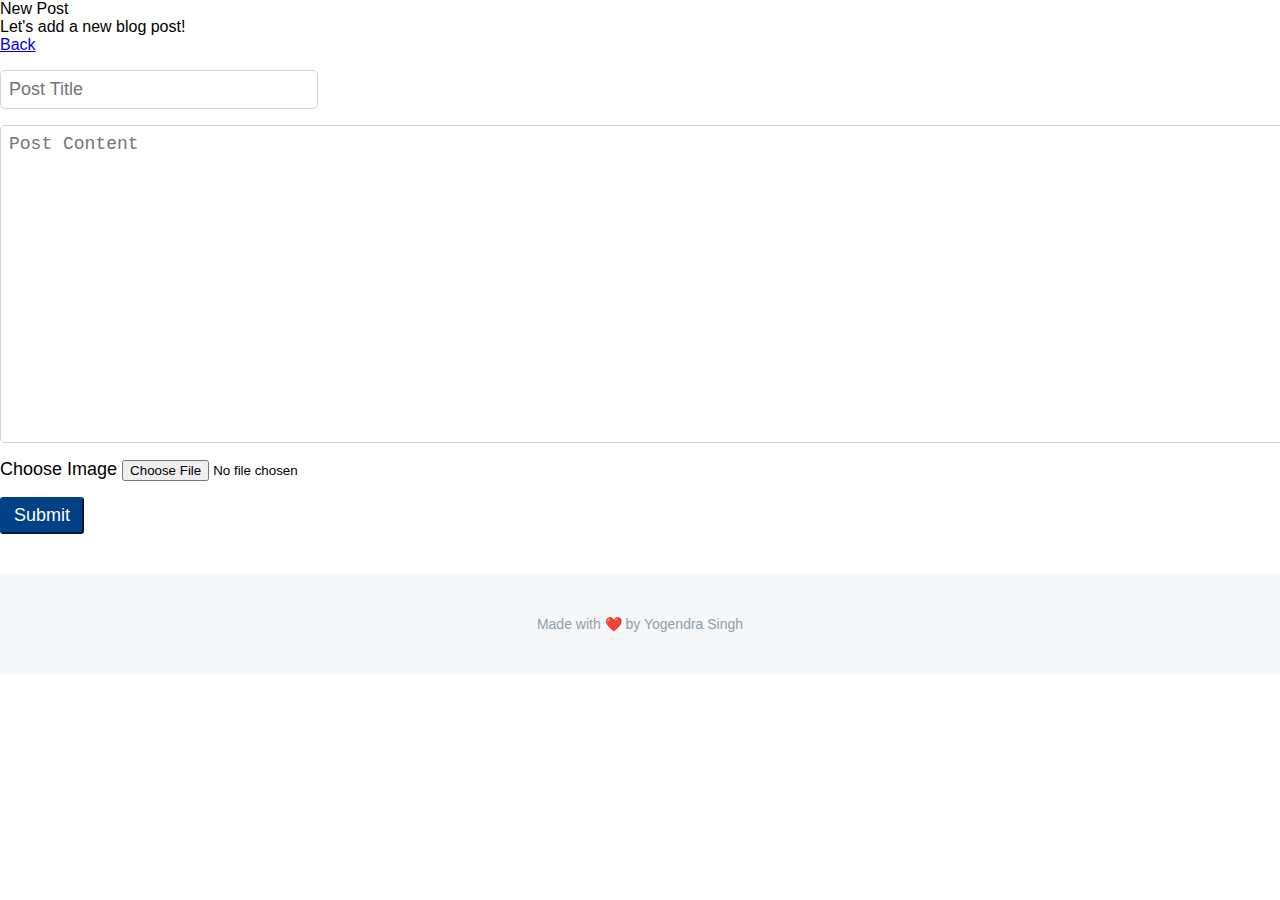
==== new-post.html @ 100fc826 "first commit" ====
<!DOCTYPE html>
<html>
    <head>
        <meta charset="utf-8">
        <meta http-equiv="X-UA-Compatible" content="IE=edge">
        <title>New Post</title>
        <meta name="description" content="">
        <meta name="viewport" content="width=device-width, initial-scale=1">
        <link rel="stylesheet" href="style/style.css">
        <link rel="stylesheet" href="style/new-post.css">
    </head>
    <body>
        <div class="container new-post-page">
            <header>
                <div class="header-container">
                    <div class="header-blog-text">
                        <div class="title">New Post</div>
                        <div class="subtext">
                            Let's add a new blog post!
                        </div>
                    </div>
                </div>
            </header>
            <div class="main">
                <div class="main-container">
                    <div class="navigation">
                        <a href="index.html">Back</a>
                    </div>
                    <div class="form-container">
                        <form>
                            <input id="form-post-title" type="text" name="post-title" placeholder="Post Title"/>
                            <textarea id="form-post-content" name="post-content" placeholder="Post Content"></textarea>
                            <div>
                                <label>Choose Image</label>
                                <input type="file" name="post-image" accept="image/*">
                            </div>
                            <button id="form-post-submit" type="button" onclick="submitNewPost()">Submit</button>
                        </form>
                    </div>
                </div>
            </div>
            <footer>
                <p>Made with ❤️ by Yogendra Singh</p>
            </footer>
        </div>
        <script src="js/new-post.js"></script>
    </body>
</html>
---- style/style.css ----
body {
    margin: 0;
    font-family: Arial, Helvetica, sans-serif;
}

.post-link {
    text-decoration: none;
}



footer {
    min-height: 100px;
    background-color: #eaecee70;
    color: #929eaa;
    display: flex;
    justify-content: center;
    align-items: center;
    margin-top: 40px;
    font-size: 14px;
}
---- style/new-post.css ----
form > * {
    display: block;
    margin-top: 16px;
    font-size: 18px;
}

#form-post-title {
    width: 300px;
}

#form-post-title, #form-post-content {
    border: 1px solid #ced4da;
    padding: 8px;
    border-radius: 5px;
    color: #495057;
}

#form-post-content {
    width: 100%;
    min-width: 100%;
    max-width: 100%;
    min-height: 300px;
}

#form-post-submit {
    background-color: #004186;
    border-color: #004186;
    color: white;
    padding: .375rem .75rem;
    border-radius: 3px;
    cursor: pointer;
    transition: all 0.2s ease-in-out;
}

#form-post-submit:hover {
    background-color: #002349;
}
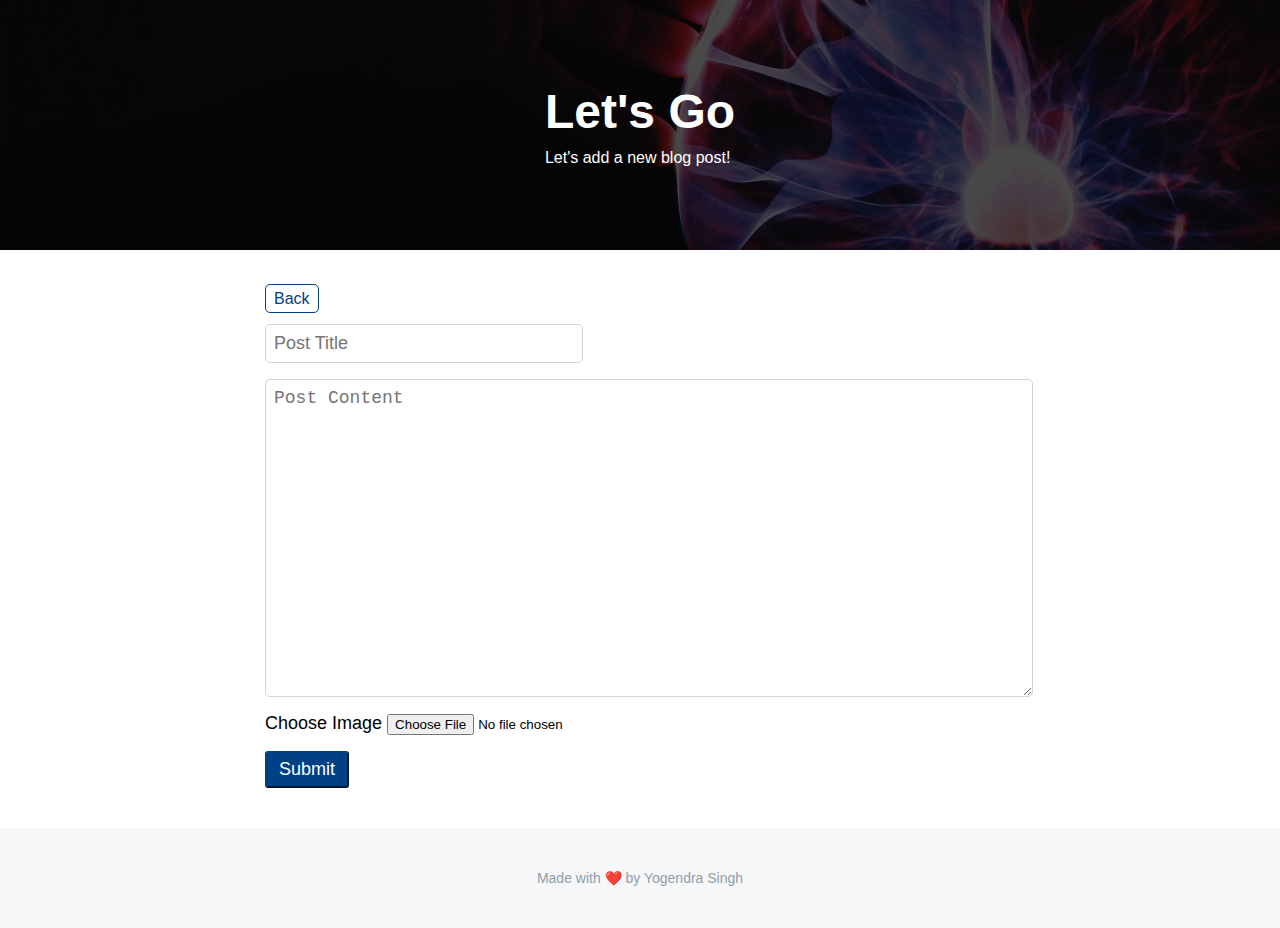
==== commit e59f0af9: "final" ====
--- a/new-post.html
+++ b/new-post.html
@@ -14,7 +14,7 @@
             <header>
                 <div class="header-container">
                     <div class="header-blog-text">
-                        <div class="title">New Post</div>
+                        <div class="title">Let's Go</div>
                         <div class="subtext">
                             Let's add a new blog post!
                         </div>
@@ -32,7 +32,7 @@
                             <textarea id="form-post-content" name="post-content" placeholder="Post Content"></textarea>
                             <div>
                                 <label>Choose Image</label>
-                                <input type="file" name="post-image" accept="image/*">
+                                <input type="file" name="post_image"id="form-post-image" accept="image/*">
                             </div>
                             <button id="form-post-submit" type="button" onclick="submitNewPost()">Submit</button>
                         </form>
--- a/style/style.css
+++ b/style/style.css
@@ -6,7 +6,65 @@
 .post-link {
     text-decoration: none;
 }
+header{
+    min-height: 250px;
+    color: #fff;
+    display: flex;
+    flex-direction: column;
+    justify-content: center;
+    align-items: center; 
+    background-size: cover;
+    background-position: center;
+    position: relative;
+    
+}
+.home-page header, .new-post-page header{
+    background-image: url(/assets/banner.jpeg);
+}
+header > *{
+    z-index: 10;
+}
+header::after{
+    content: "";
+    position: absolute;
+    top: 0;
+    bottom: 0;
+    right: 0;
+    left: 0;
+    background-color: rgba(0,0,0, 0.7);
+}
 
+.profile-image{
+    width: 100px;
+    height: 100px;
+    background-color: white;
+    border-radius: 50%;
+    background-image: url(/assets/1st.png);
+    background-size: cover;
+}
+.profile-name,.title{
+    font-size: 3em;
+    font-weight: bold;
+}
+.subtext{
+    margin-top: 10px; 
+}
+.main{
+    /* background-color: yellow; */
+    /* height: 15vh; */
+    margin-top: 40px;
+    display: flex;
+    justify-content: center;
+}
+.main-container{
+    max-width: 750px;
+    min-width: 600px;
+    width: 100%;
+    padding-left: 16px;
+    padding-right: 16px;
+    /* display: flex;  */
+    
+}
 
 
 footer {
@@ -18,4 +76,82 @@
     align-items: center;
     margin-top: 40px;
     font-size: 14px;
+}
+.post{
+    display: flex;
+    border: 1px solid #eaecee;
+    border-radius: 8px;
+    min-height: 150px;
+    overflow: hidden;
+    margin-top: 24px;
+}
+.post:hover{
+    transform: translate3d(0,-5px,0);
+    box-shadow: 0 2rem 5rem 0 rgba(0,0,0,0.1);
+    transition: all  0.2s ease;
+    cursor: pointer;
+    
+}
+.post-img{
+    flex-basis: 40%;
+    background-size: cover;
+    background-position: center;
+    
+}
+.post-content{
+    flex-basis: 60%;
+    padding: 24px;
+    color: #333;
+}
+.post-date{
+    font-size: 14px;
+    font-weight: bold;
+    color: #929eaa;
+    
+}
+.post-title{
+    font-size: 1.5em;
+    font-weight: bold;
+    margin-top: 10px;
+    color: #333;
+}
+.post-title h4{
+    margin: 0;
+}
+.post-text{
+    margin-top: 5px;
+    font-weight: 400;
+    line-height: 1.4;
+    max-height: 60px;
+    overflow: hidden;
+}
+.nav-button.new-post-button{
+    position: fixed;
+    bottom: 30px;
+    right: 30px;
+    width: 40px;
+    height: 40px;
+    background-color: #004186;
+    color: wheat;
+    border-radius: 50%;
+    display: flex;
+    justify-content: center;
+    align-items: center;
+    font-weight: bold;
+    transition: all  0.2s ease;
+}
+.nav-button.new-post-button:hover{
+    background-color: #002341;
+    box-shadow: 0 2rem 5rem 0 rgba(0,0,0,0.1); 
+}
+.navigation a{
+    text-decoration: none;
+    color: #004186;
+    border: 1px solid #004186;
+    padding: 5px 8px;
+    border-radius: 5px;
+    
+}
+a.post-link{
+    text-decoration: none;
 }